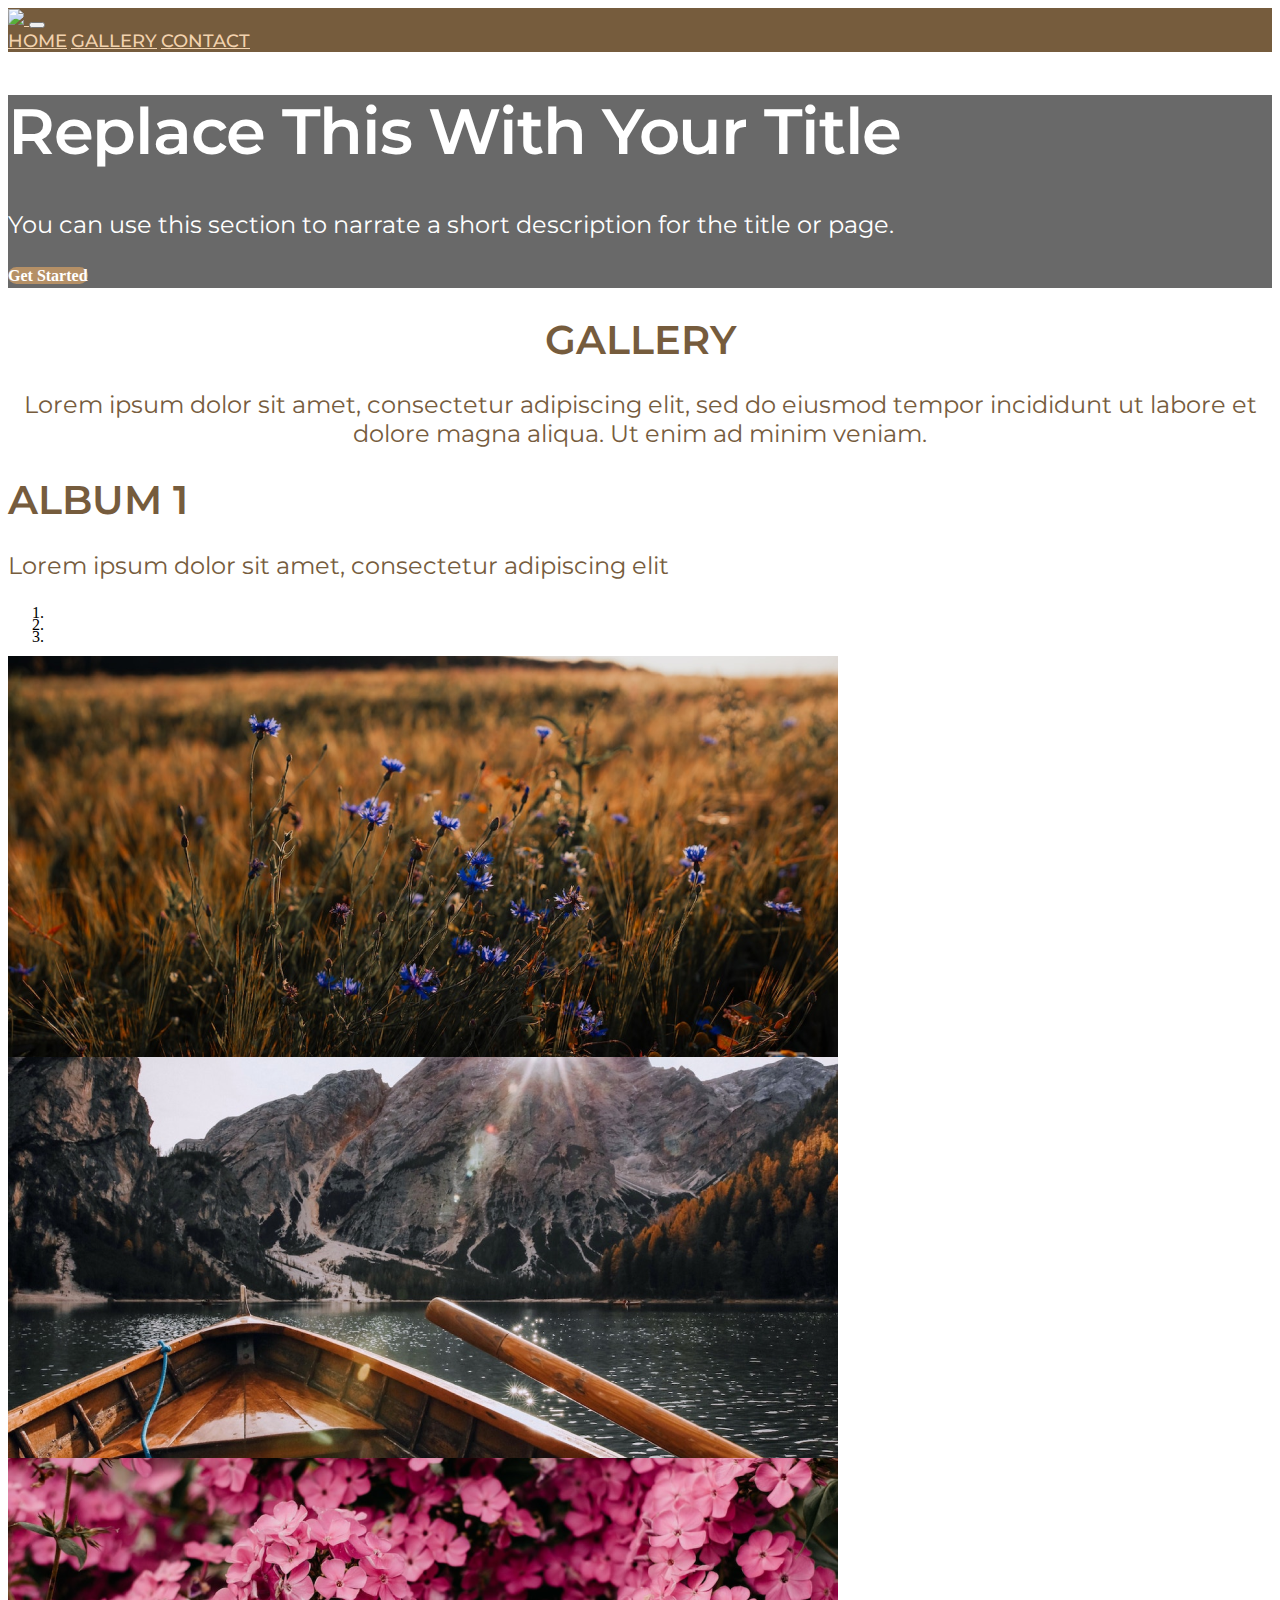
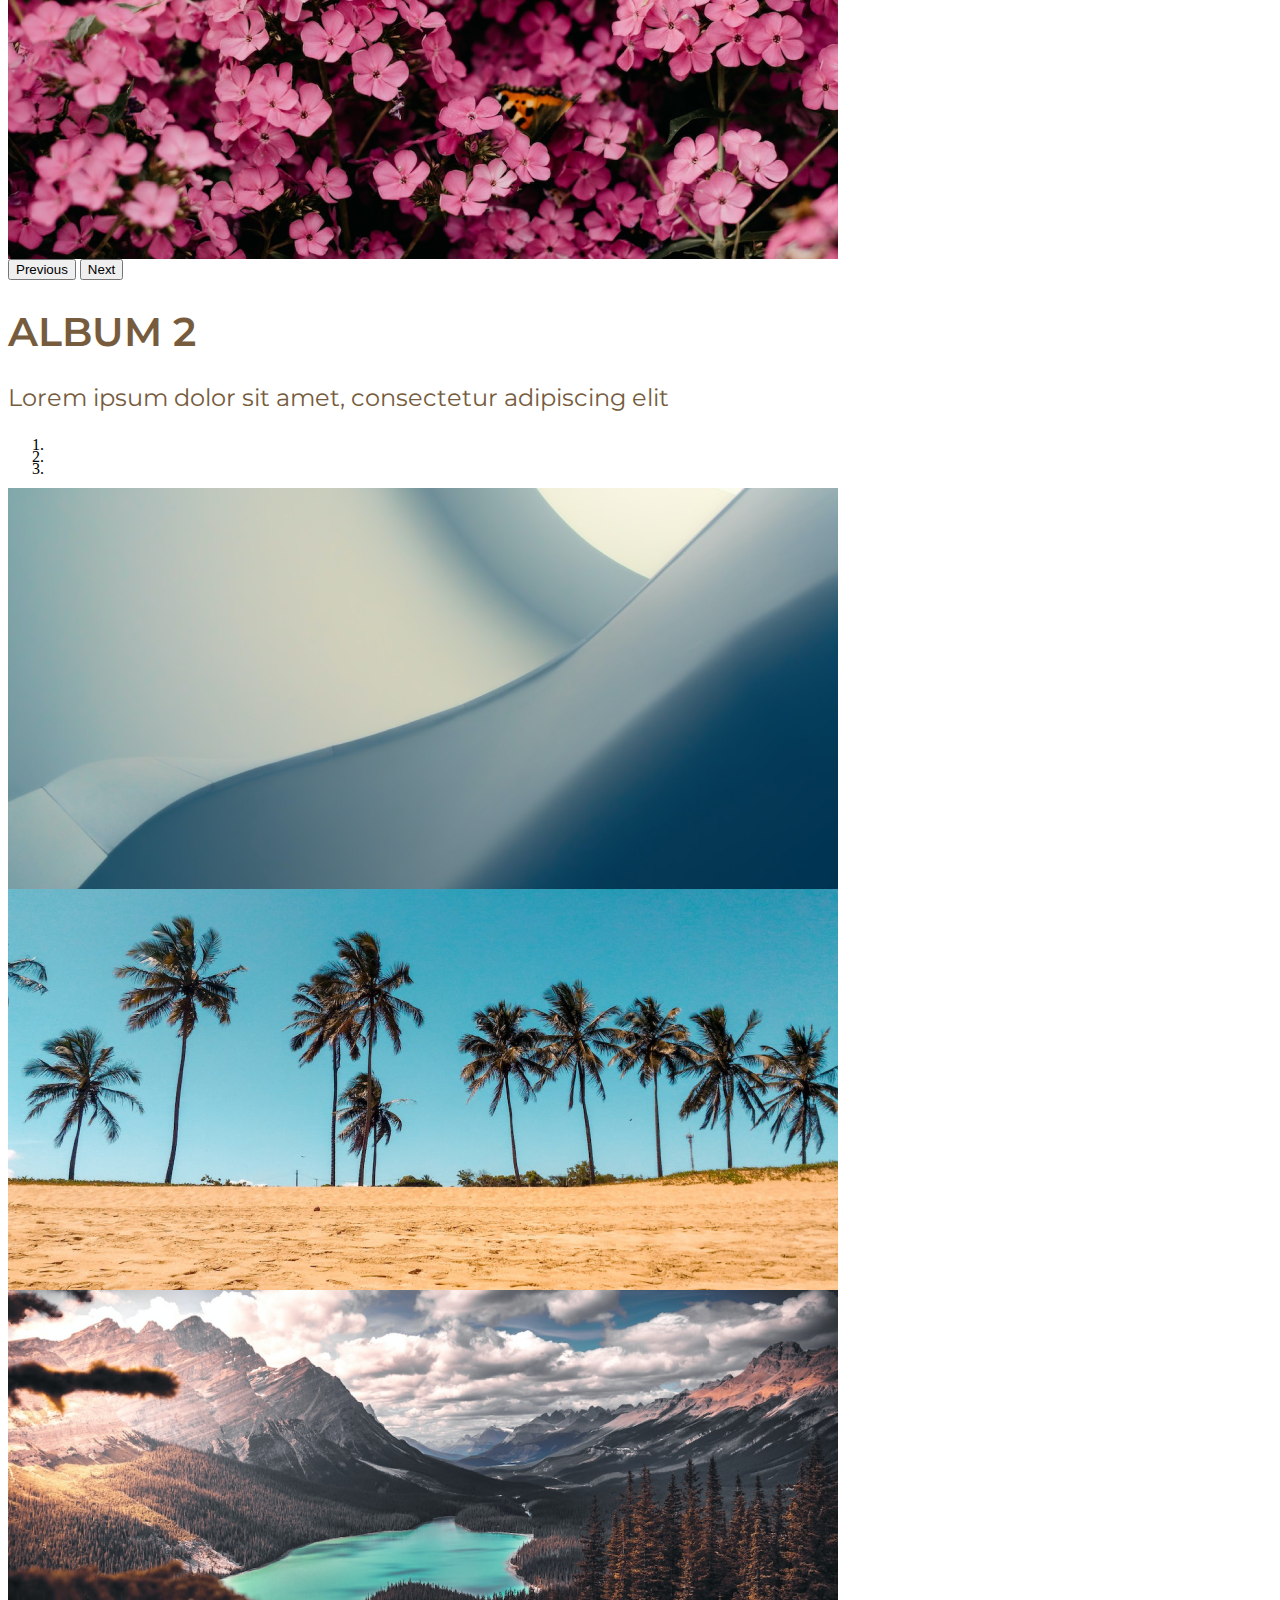
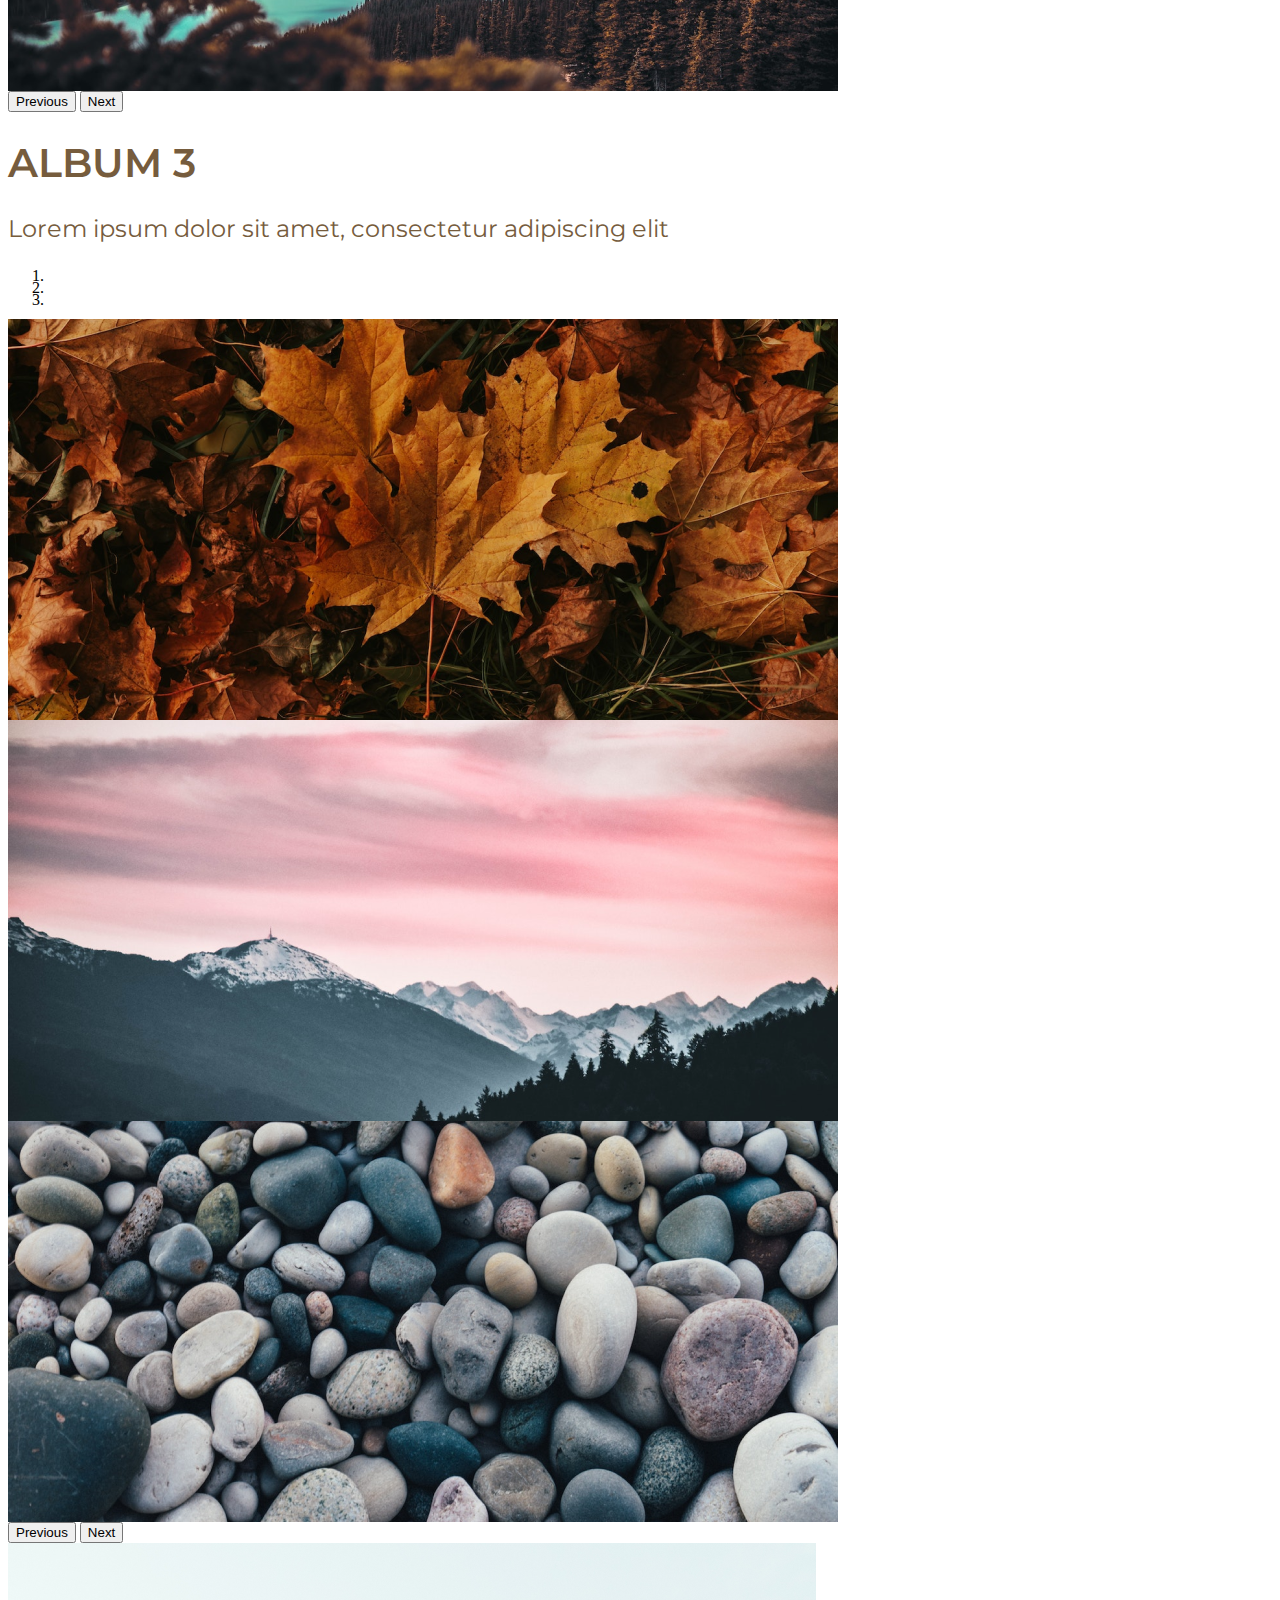
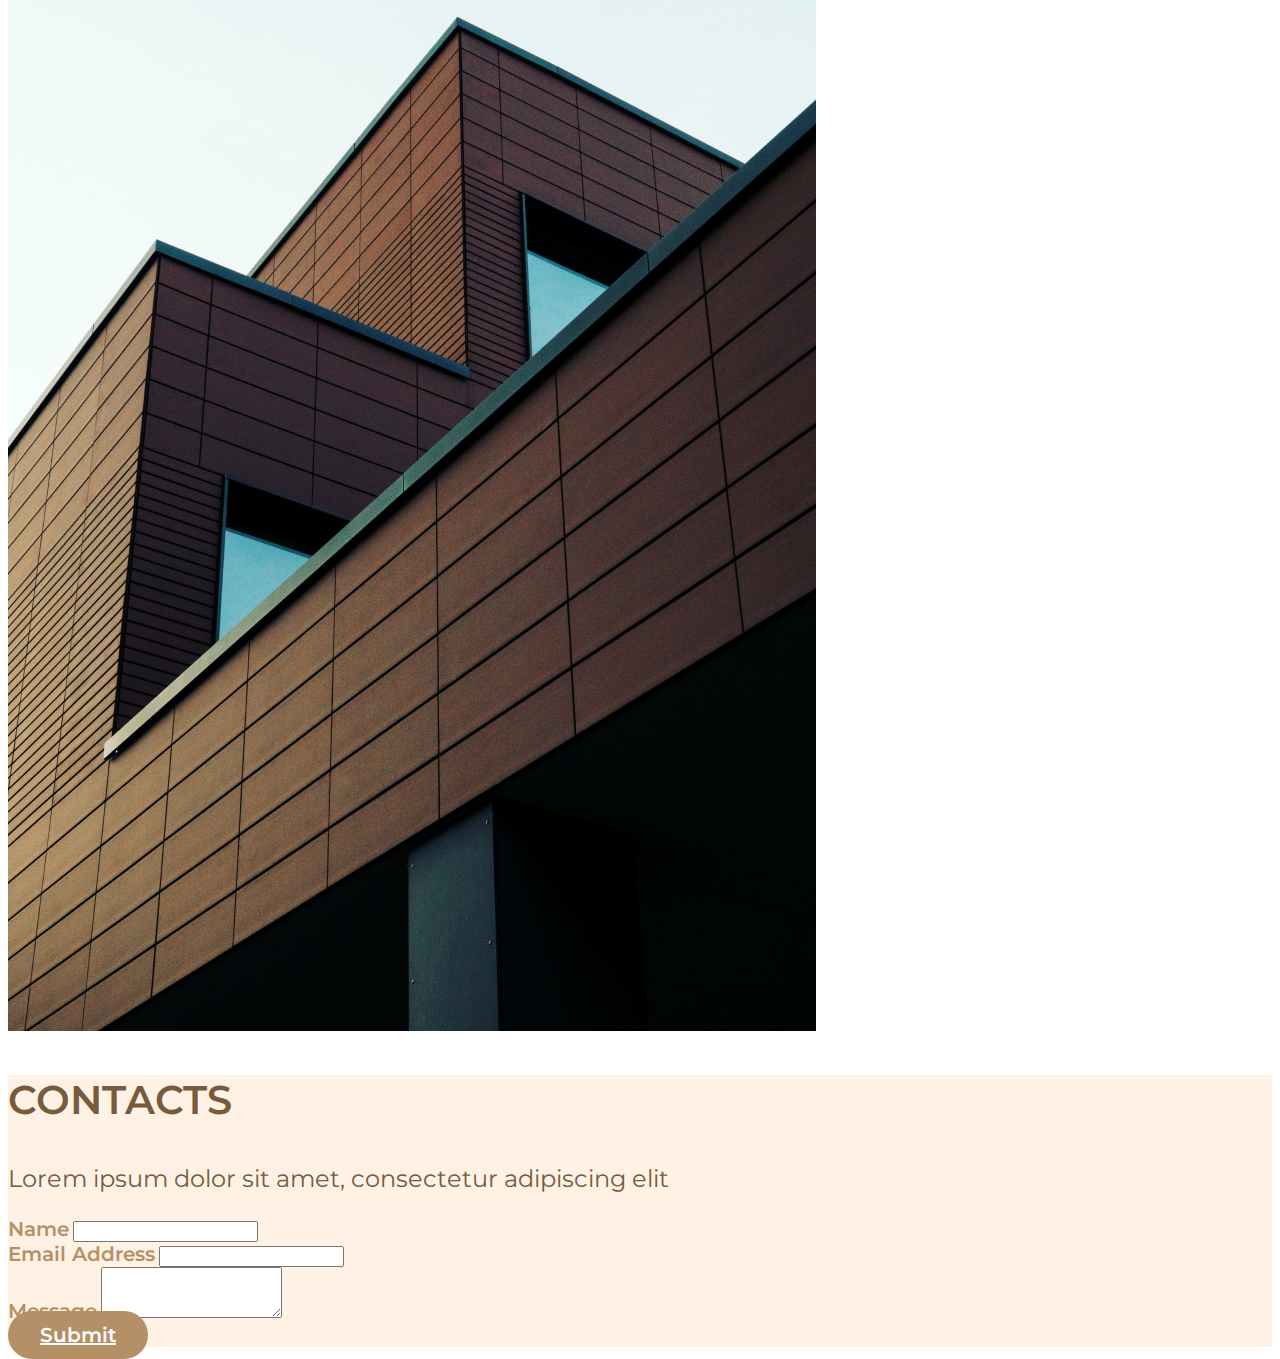
==== index.html @ aa3aab63 "first commit" ====
<!DOCTYPE html>
<html>
  <head>
    <meta charset="utf-8">
    <meta name="viewport" content="width=device-width, initial-scale=1">
    <title>Sample Mockup - Portfolio</title>

    <!-- Google Fonts -->
    <link rel="preconnect" href="https://fonts.googleapis.com">
		<link rel="preconnect" href="https://fonts.gstatic.com" crossorigin>
		<link href="https://fonts.googleapis.com/css2?family=Montserrat:wght@400;500;600&display=swap" rel="stylesheet">


    <!-- Boostrap CSS -->
    <link rel="stylesheet" href="https://cdn.jsdelivr.net/npm/bootstrap@4.6.2/dist/css/bootstrap.min.css" integrity="sha384-xOolHFLEh07PJGoPkLv1IbcEPTNtaed2xpHsD9ESMhqIYd0nLMwNLD69Npy4HI+N" crossorigin="anonymous">

    <!-- External CSS -->
    <link rel="stylesheet" type="text/css" href="./style.css">

  </head>
  <body>

    <!-- Check Mockup > Identify the elements/sections you want to add > add elements in the codebase > style the elements using Figma CSS > Add bootstrap for layout -->


    <!-- Navbar Start -->
    <nav class="navbar navbar-expand-lg navbar-light bg-light" id="navbar">
      <div class="container">
          <a class="navbar-brand" href="#" id="logo">
            <img src="./images/logo.png">
          </a>
          <button class="navbar-toggler" type="button" data-toggle="collapse" data-target="#navbarNav" aria-controls="navbarNav" aria-expanded="false" aria-label="Toggle navigation">
            <span class="navbar-toggler-icon"></span>
          </button>
          <div class="collapse navbar-collapse">
            <div class="navbar-nav  ml-auto"> 
                <a class="nav-link" href="#">HOME</a>
                <a class="nav-link" href="#">GALLERY</a>
                <a class="nav-link" href="#">CONTACT</a>
            </div>
          </div>      
      </div>    
    </nav>

    <!-- Navbar End -->


    <!-- Landing Start -->

    <div class="container-fluid py-5" id="landing">
      <div class="row  justify-content-start py-5 my-5">
        <div class="col-md-2"></div>
        <div class="col-md-4 pt-md-5 text-start ml-5">
          <h1 id="title">Replace This With Your Title</h1>
          <p>You can use this section to narrate a short description for the title or page.</p>
          <a id="getStarted" class="px-2">Get Started</a>
        </div>      
      </div>    
    </div>

    <!-- Landing End -->
    
    
<!-- Gallery Start -->
    <section id="gallery">
        <div class="container-fluid mt-5 pt-5">
            <div class="row justify-content-center align-content-center">
                <div class="p-md-5 text-center col-sm-10 col-md-10 col-lg-10 col-xl-10">
                    <h1 id="galleryTitle">GALLERY</h1>
                    <p id="description">Lorem ipsum dolor sit amet, consectetur adipiscing elit, sed do eiusmod tempor incididunt ut labore et dolore magna aliqua. Ut enim ad minim veniam.</p>
                </div>				
            </div>			
        </div>

        <div class="container-fluid py-4">
            <div class="row justify-content-center align-content-center">
                <div class="shadow p-5 mb-5 bg-white rounded col-sm-10 col-md-10 col-lg-10 col-xl-10">           
                    <div class="px-5">
                        <h1 class="albumTitle">ALBUM 1</h1>
                        <p class="description py-3">
                            Lorem ipsum dolor sit amet, consectetur adipiscing elit
                        </p>
                    </div> 
                    <div class="container pt-5">
                        <div class="row justify-content-center align-content-center">
                            <div class="col-md-10 pb-md-5">
                                <div id="carouselExampleIndicators1" class="carousel slide carouselExampleIndicators" data-ride="carousel">
                                    <ol class="carousel-indicators">
                                    <li data-target="#carouselExampleIndicators1" data-slide-to="0" class="active"></li>
                                    <li data-target="#carouselExampleIndicators1" data-slide-to="1"></li>
                                    <li data-target="#carouselExampleIndicators1" data-slide-to="2"></li>
                                    </ol>
                                    <div class="carousel-inner">
                                    <div class="carousel-item active">
                                        <img src="./images/carousel-a-1.png" class="d-block w-100" alt="...">
                                    </div>
                                    <div class="carousel-item">
                                        <img src="./images/carousel-a-2.png" class="d-block w-100" alt="...">
                                    </div>
                                    <div class="carousel-item">
                                        <img src="./images/carousel-a-3.png" class="d-block w-100" alt="...">
                                    </div>
                                    </div>
                                    <button class="carousel-control-prev" type="button" data-target="#carouselExampleIndicators1" data-slide="prev">
                                    <span class="carousel-control-prev-icon" aria-hidden="true"></span>
                                    <span class="sr-only">Previous</span>
                                    </button>
                                    <button class="carousel-control-next" type="button" data-target="#carouselExampleIndicators1" data-slide="next">
                                    <span class="carousel-control-next-icon" aria-hidden="true"></span>
                                    <span class="sr-only">Next</span>
                                    </button>
                                    </div>
                            </div>
                        </div>
                    </div>
                  
                </div>
            </div>
        </div>
    
        
        <div class="container-fluid py-4">
            <div class="row justify-content-center align-content-center">
                <div class="shadow p-5 mb-5 bg-white rounded col-sm-10 col-md-10 col-lg-10 col-xl-10">     
                    <div class="px-5">
                        <h1 class="albumTitle">ALBUM 2</h1>
                        <p class="description py-3">
                            Lorem ipsum dolor sit amet, consectetur adipiscing elit
                        </p>
                    </div> 
                    <div class="container pt-5">
                        <div class="row justify-content-center align-content-center">
                            <div class="pb-md-5 col-sm-10 col-md-10 col-lg-10 col-xl-10">
                                <div id="carouselExampleIndicators2" class="carousel slide carouselExampleIndicators" data-ride="carousel">
                                    <ol class="carousel-indicators">
                                    <li data-target="#carouselExampleIndicators2" data-slide-to="0" class="active"></li>
                                    <li data-target="#carouselExampleIndicators2" data-slide-to="1"></li>
                                    <li data-target="#carouselExampleIndicators2" data-slide-to="2"></li>
                                    </ol>
                                    <div class="carousel-inner">
                                    <div class="carousel-item active">
                                        <img src="./images/carousel-b-1.png" class="d-block w-100" alt="...">
                                    </div>
                                    <div class="carousel-item">
                                        <img src="./images/carousel-b-2.png" class="d-block w-100" alt="...">
                                    </div>
                                    <div class="carousel-item">
                                        <img src="./images/carousel-b-3.png" class="d-block w-100" alt="...">
                                    </div>
                                    </div>
                                    <button class="carousel-control-prev" type="button" data-target="#carouselExampleIndicators2" data-slide="prev">
                                    <span class="carousel-control-prev-icon" aria-hidden="true"></span>
                                    <span class="sr-only">Previous</span>
                                    </button>
                                    <button class="carousel-control-next" type="button" data-target="#carouselExampleIndicators2" data-slide="next">
                                    <span class="carousel-control-next-icon" aria-hidden="true"></span>
                                    <span class="sr-only">Next</span>
                                    </button>
                                    </div>
                            </div>
                        </div>
                    </div>
                  
                </div>
            </div>
        </div>

        <div class="container-fluid py-4">
            <div class="row justify-content-center align-content-center">
                <div class="shadow p-5 mb-5 bg-white rounded col-sm-10 col-md-10 col-lg-10 col-xl-10">           
                    <div class="px-5">
                        <h1 class="albumTitle">ALBUM 3</h1>
                        <p class="description py-3">
                            Lorem ipsum dolor sit amet, consectetur adipiscing elit
                        </p>
                    </div> 
                    <div class="container pt-5">
                        <div class="row justify-content-center align-content-center">
                            <div class="pb-md-5 col-sm-10 col-md-10 col-lg-10 col-xl-10">
                                <div id="carouselExampleIndicators3" class="carousel slide carouselExampleIndicators" data-ride="carousel">
                                    <ol class="carousel-indicators">
                                    <li data-target="#carouselExampleIndicators3" data-slide-to="0" class="active"></li>
                                    <li data-target="#carouselExampleIndicators3" data-slide-to="1"></li>
                                    <li data-target="#carouselExampleIndicators3" data-slide-to="2"></li>
                                    </ol>
                                    <div class="carousel-inner">
                                    <div class="carousel-item active">
                                        <img src="./images/carousel-c-1.png" class="d-block w-100" alt="...">
                                    </div>
                                    <div class="carousel-item">
                                        <img src="./images/carousel-c-2.png" class="d-block w-100" alt="...">
                                    </div>
                                    <div class="carousel-item">
                                        <img src="./images/carousel-c-3.png" class="d-block w-100" alt="...">
                                    </div>
                                    </div>
                                    <button class="carousel-control-prev" type="button" data-target="#carouselExampleIndicators3" data-slide="prev">
                                    <span class="carousel-control-prev-icon" aria-hidden="true"></span>
                                    <span class="sr-only">Previous</span>
                                    </button>
                                    <button class="carousel-control-next" type="button" data-target="#carouselExampleIndicators3" data-slide="next">
                                    <span class="carousel-control-next-icon" aria-hidden="true"></span>
                                    <span class="sr-only">Next</span>
                                    </button>
                                    </div>
                            </div>
                        </div>
                    </div>
                  
                </div>
            </div>
        </div>
    </section>
<!-- Gallery End -->
    
    
    
    <!-- Contact Us Start Wag nyu po copyhin -->
  <div class="container-fluid d-flex justify-content-center p-0">
    <div class="row d-flex flex-grow-1">
      <div class="col-6 d-flex p-0">
        <img class="img-fluid w-100" src="./images/contact.png">
      </div>
      <div id="background" class="col-6 p-5 d-flex flex-column">
        <h3 id="contactHeader">CONTACTS</h3>
        <p id="contactParagraph">Lorem ipsum dolor sit amet, consectetur adipiscing elit</p>
        <form>
          <div class="form-group">
            <label class="label-style" for="name">Name</label>
            <input type="text" class="form-control" id="name" aria-describedby="name">
          </div>
          <div class="form-group">
            <label class="label-style" for="exampleInputEmail1">Email Address</label>
            <input type="email" class="form-control" id="exampleInputEmail1" aria-describedby="emailHelp">
          </div>
          <div class="form-group">
            <label class="label-style" for="exampleFormControlTextarea1">Message</label>
            <textarea class="form-control" id="exampleFormControlTextarea1" rows="3"></textarea>
          </div>
          <div class="text-right mt-5">
            <a id="submitBtn" href="#">Submit</a>
          </div>
          
        </form>
      </div>
    </div>
  </div>
    <!-- Contact Us End -->



    <!-- Bootstrap JS Bundle -->
    <script src="https://cdn.jsdelivr.net/npm/jquery@3.5.1/dist/jquery.slim.min.js" integrity="sha384-DfXdz2htPH0lsSSs5nCTpuj/zy4C+OGpamoFVy38MVBnE+IbbVYUew+OrCXaRkfj" crossorigin="anonymous"></script>
    <script src="https://cdn.jsdelivr.net/npm/bootstrap@4.6.2/dist/js/bootstrap.bundle.min.js" integrity="sha384-Fy6S3B9q64WdZWQUiU+q4/2Lc9npb8tCaSX9FK7E8HnRr0Jz8D6OP9dO5Vg3Q9ct" crossorigin="anonymous"></script>

  </body>
</html>
---- style.css ----
nav a {
	color: #F2D2AE !important;
	text-align: center;
	font-size: 18px;
	font-family: Montserrat;
	font-style: normal;
	font-weight: 500;
	line-height: normal;
}

#navbar {
	background: #765C3D !important;
}

#title {
	color: #FFF;
	font-size: 64px;
	font-family: Montserrat;
	font-style: normal;
	font-weight: 600;
	line-height: 72px;
	letter-spacing: -1.28px;
}

#title + p {
	color: #FFF;
	font-size: 24px;
	font-family: Montserrat;
	font-style: normal;
	font-weight: 400;
	line-height: 30px;
}

#landing {
	background: 
		linear-gradient(rgba(0, 0, 0, 0.59),rgba(0, 0, 0, 0.59)),
		url('./images/pexels-paul-ijsendoorn-33041.png');
	background-repeat: no-repeat;
	background-size: cover;
}

#getStarted {
	border: none;
	border-radius: 999px;
	background: #B59066;
	color: var(--button-text-button-primary-text, #FFF);
	text-align: center;
	font-size: 20px
	font-family: Montserrat;
	font-style: normal;
	font-weight: 600;
	line-height: 24px;
}

#description {
	color: #765C3D;
	text-align: center;
	font-size: 24px;
	font-family: Montserrat;
	font-style: normal;
	font-weight: 400;
	line-height: normal;
}

div .carousel-item {
	background: url(<path-to-image>), lightgray 50% / cover no-repeat;
	width: 830px;
	height: 401px;
}


/* MIKE/Arian GALLERY*/
.albums {
	background: #FFF;
	box-shadow: 0px 4px 23px 0px rgba(0, 0, 0, 0.25);
	width: 1245px;
	height: 764px;
	flex-shrink: 0;
}

.albumTitle{
    color: #765C3D;
    font-size: 40px;
    font-family: Montserrat;
    font-style: normal;
    font-weight: 600;
    line-height: normal;
}

#descalbum1 {
	color: #765C3D;
	font-size: 24px;
	font-family: Montserrat;
	font-style: normal;
	font-weight: 400;
	line-height: normal;
}

/*Arian*/
#galleryTitle{
    color: #765C3D;
    text-align: center;
    font-size: 40px;
    font-family: Montserrat;
    font-style: normal;
    font-weight: 600;
    line-height: normal;
}

.description{
    color: #765C3D!important;
    text-align: left;
    font-size: 24px;
    font-family: Montserrat;
    font-style: normal;
    font-weight: 400;
    line-height: normal;
}

.carouselExampleIndicators li{
    border-radius: 50%;
    width: 12px;
    height: 12px;
}

.title_description {
	color: #765C3D;
	text-align: center;
	font-size: 24px;
	font-family: Montserrat;
	font-style: normal;
	font-weight: 400;
	line-height: normal;
}
/* MIKE/Arian GALLERY*/



/*start contact*/
#background {
	background: #FFF2E4;
}

#contactHeader {
	color: #765C3D;
	font-size: 40px;
	font-family: Montserrat;
	font-style: normal;
	font-weight: 600;
	line-height: normal;
}

#contactParagraph {
	color: #765C3D;
	font-size: 24px;
	font-family: Montserrat;
	font-style: normal;
	font-weight: 400;
	line-height: normal;
}

.label-style {
	color: #B59066;
	font-size: 20px;
	font-family: Montserrat;
	font-style: normal;
	font-weight: 600;
	line-height: normal;
}

#submitBtn {
	border-radius: 999px;
	background: #B59066;
	padding: 12px 32px;

	color: var(--button-text-button-primary-text, #FFF);
	text-align: center;
	font-size: 20px;
	font-family: Montserrat;
	font-style: normal;
	font-weight: 600;
	line-height: 24px;
}
/*end contact*/
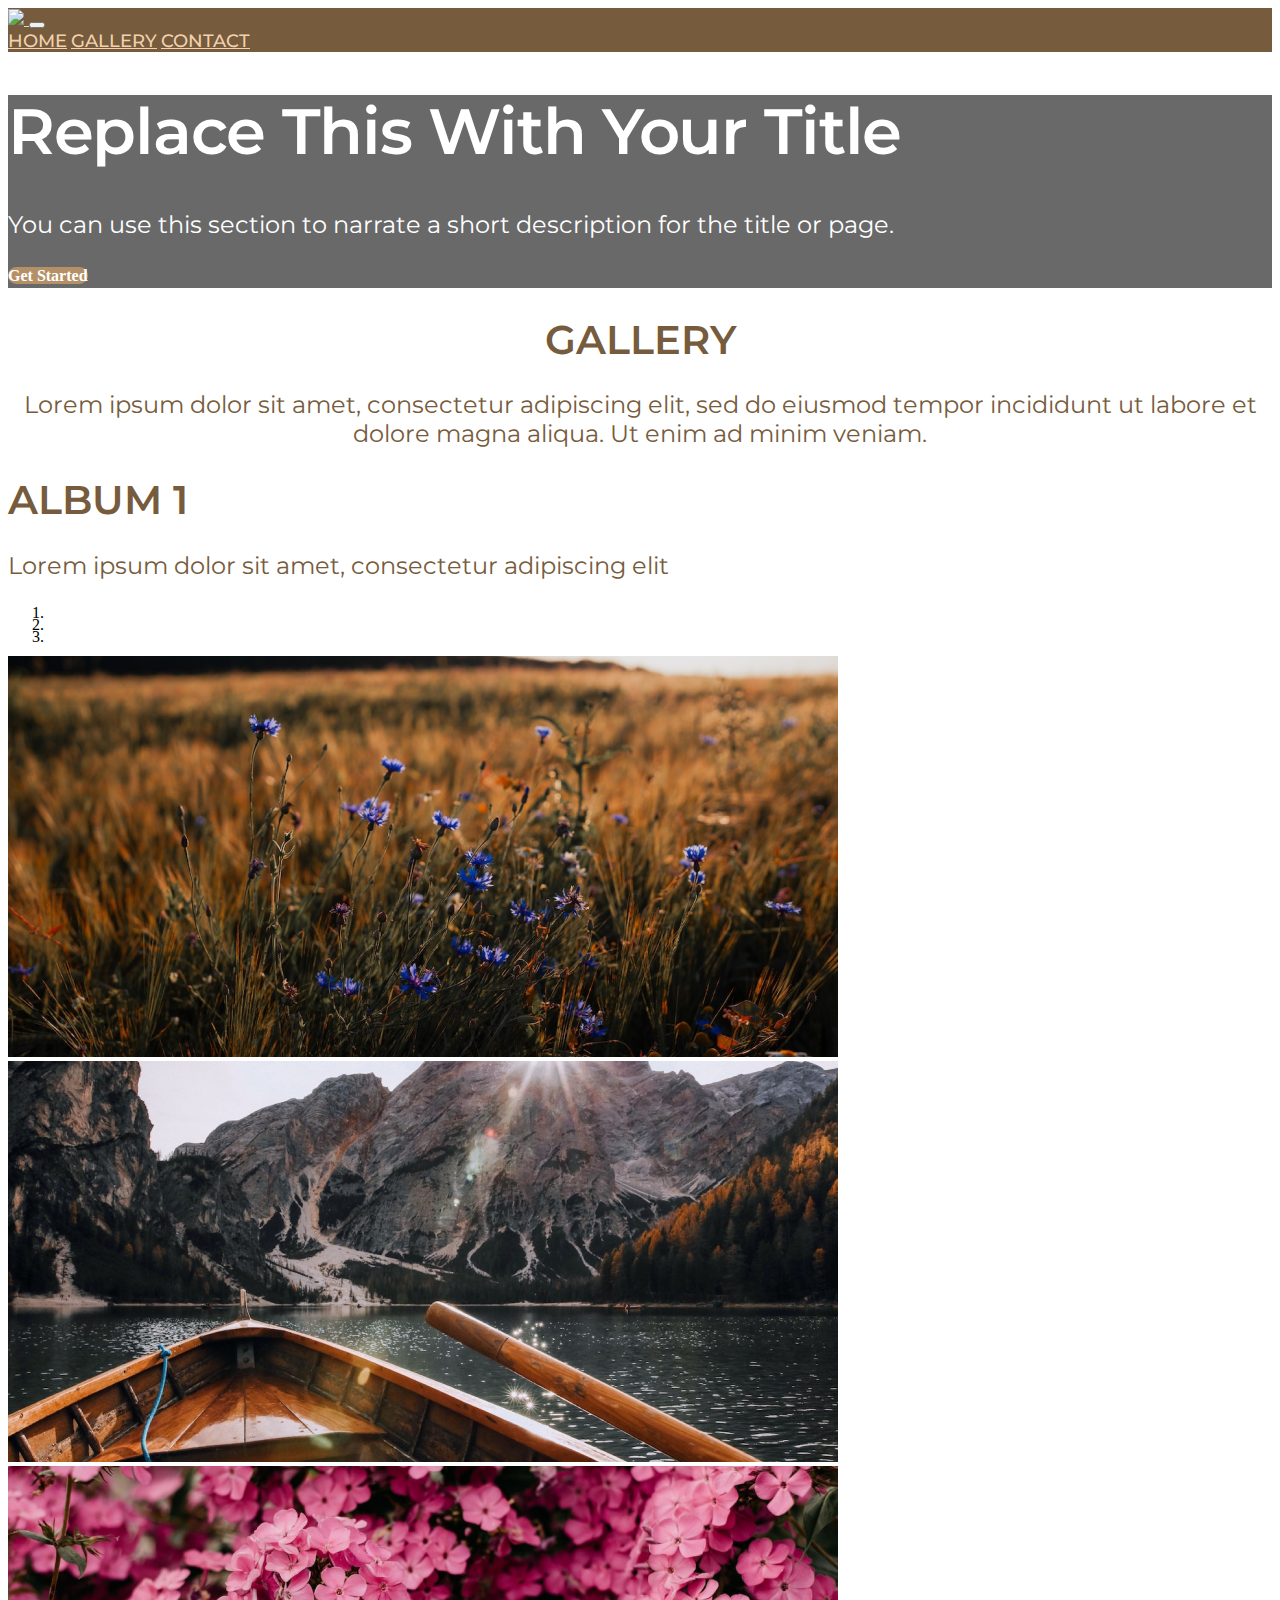
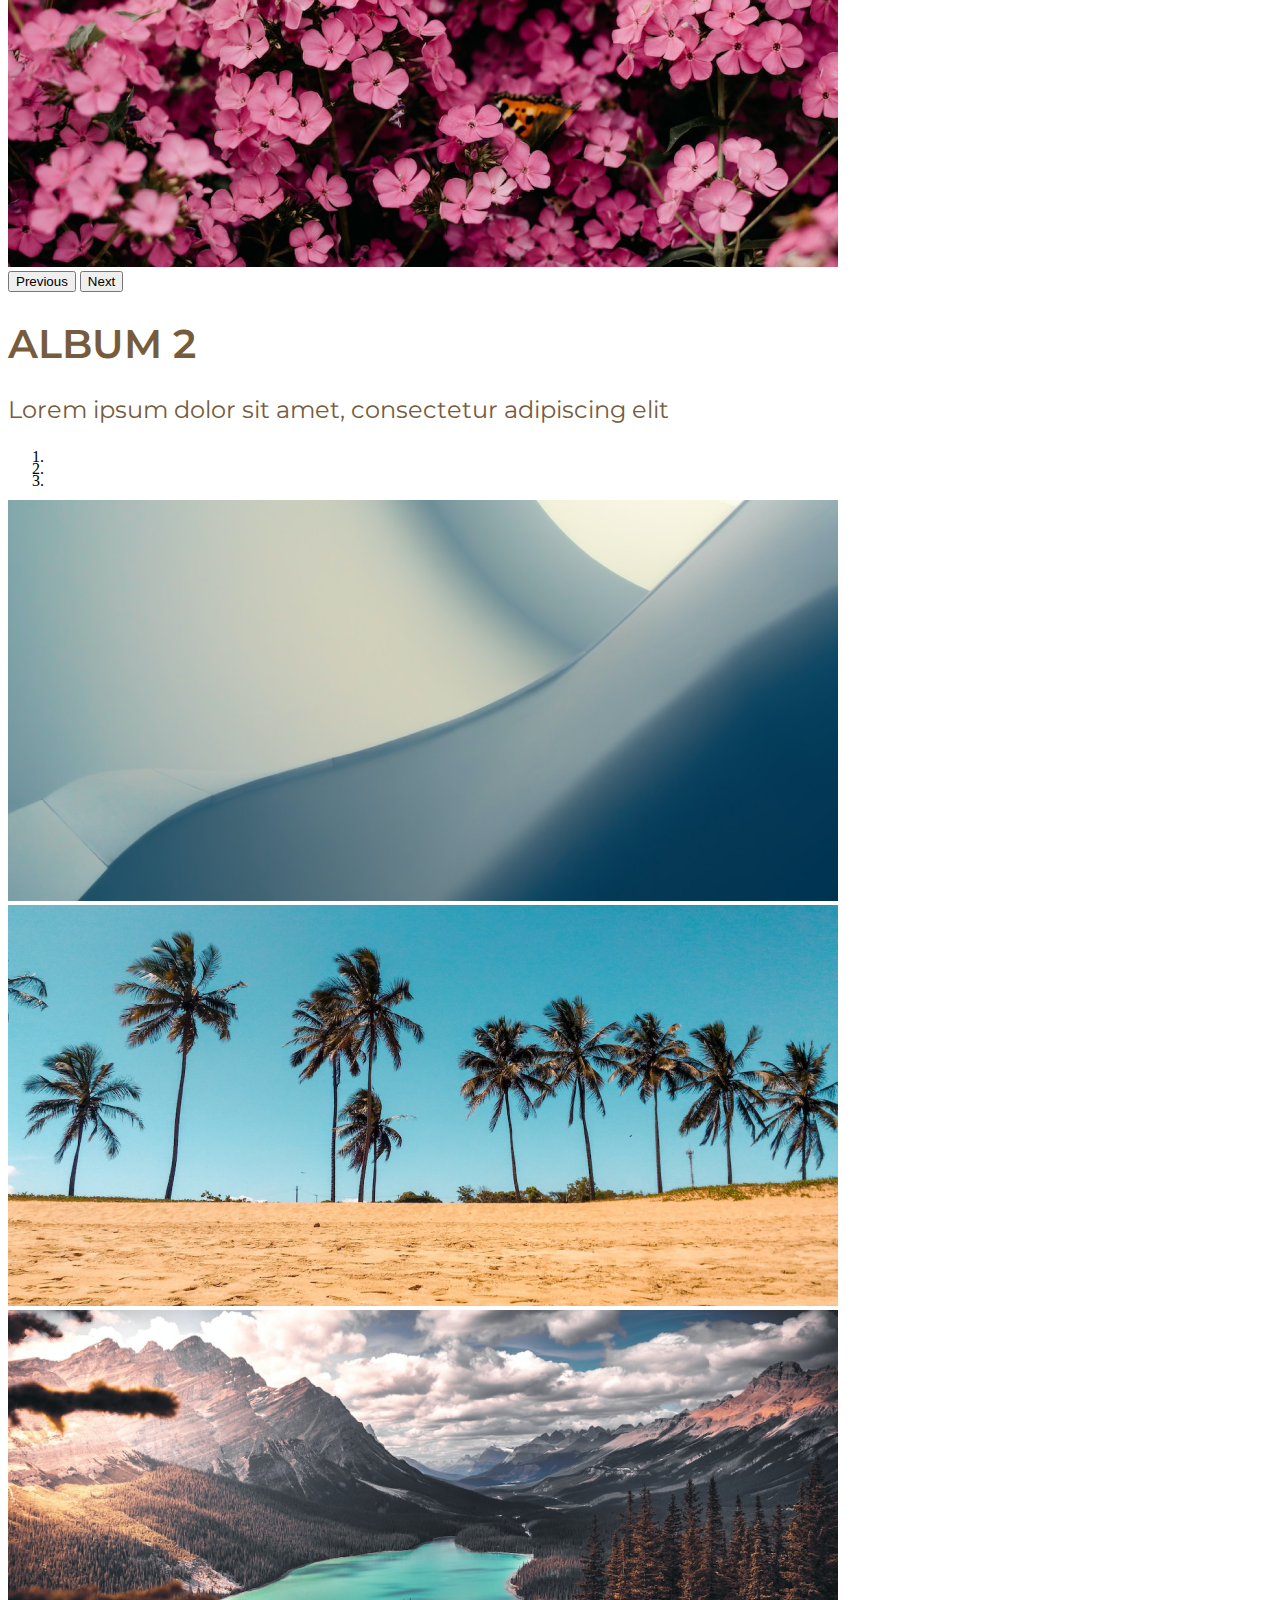
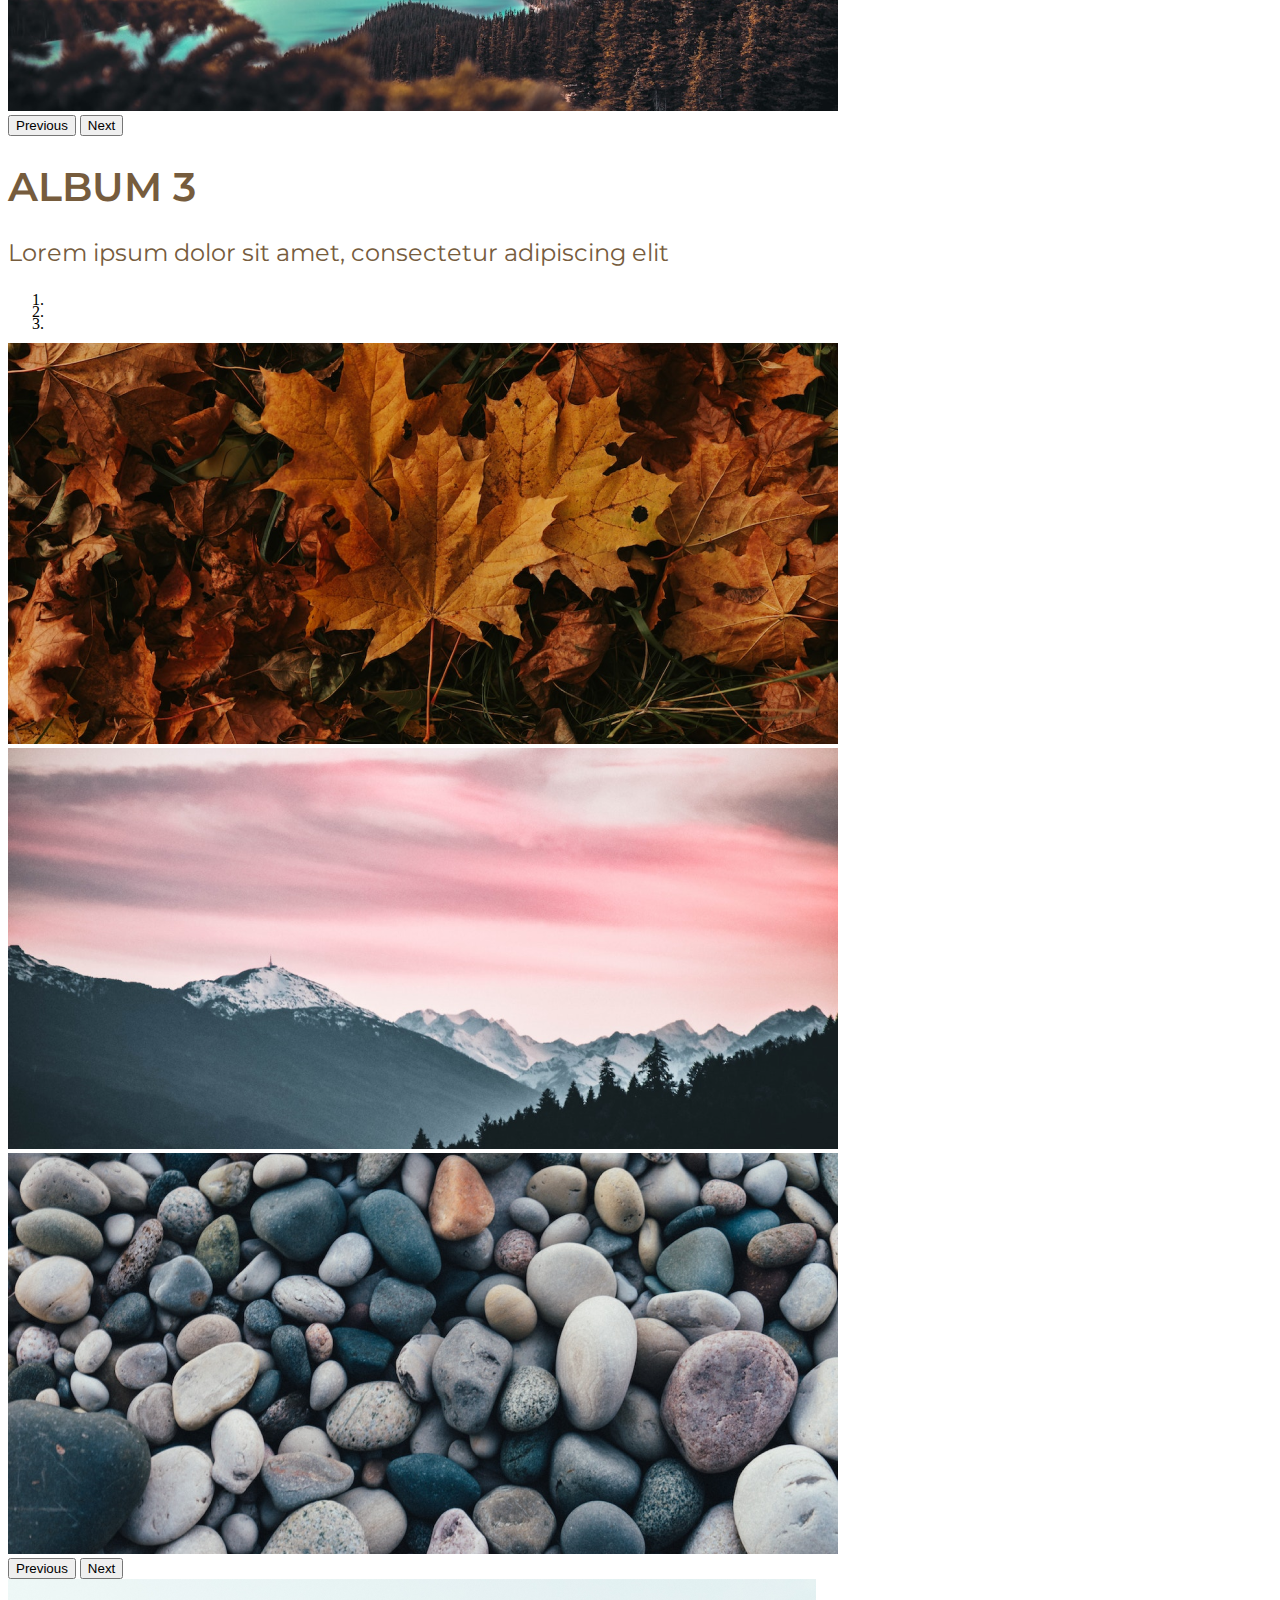
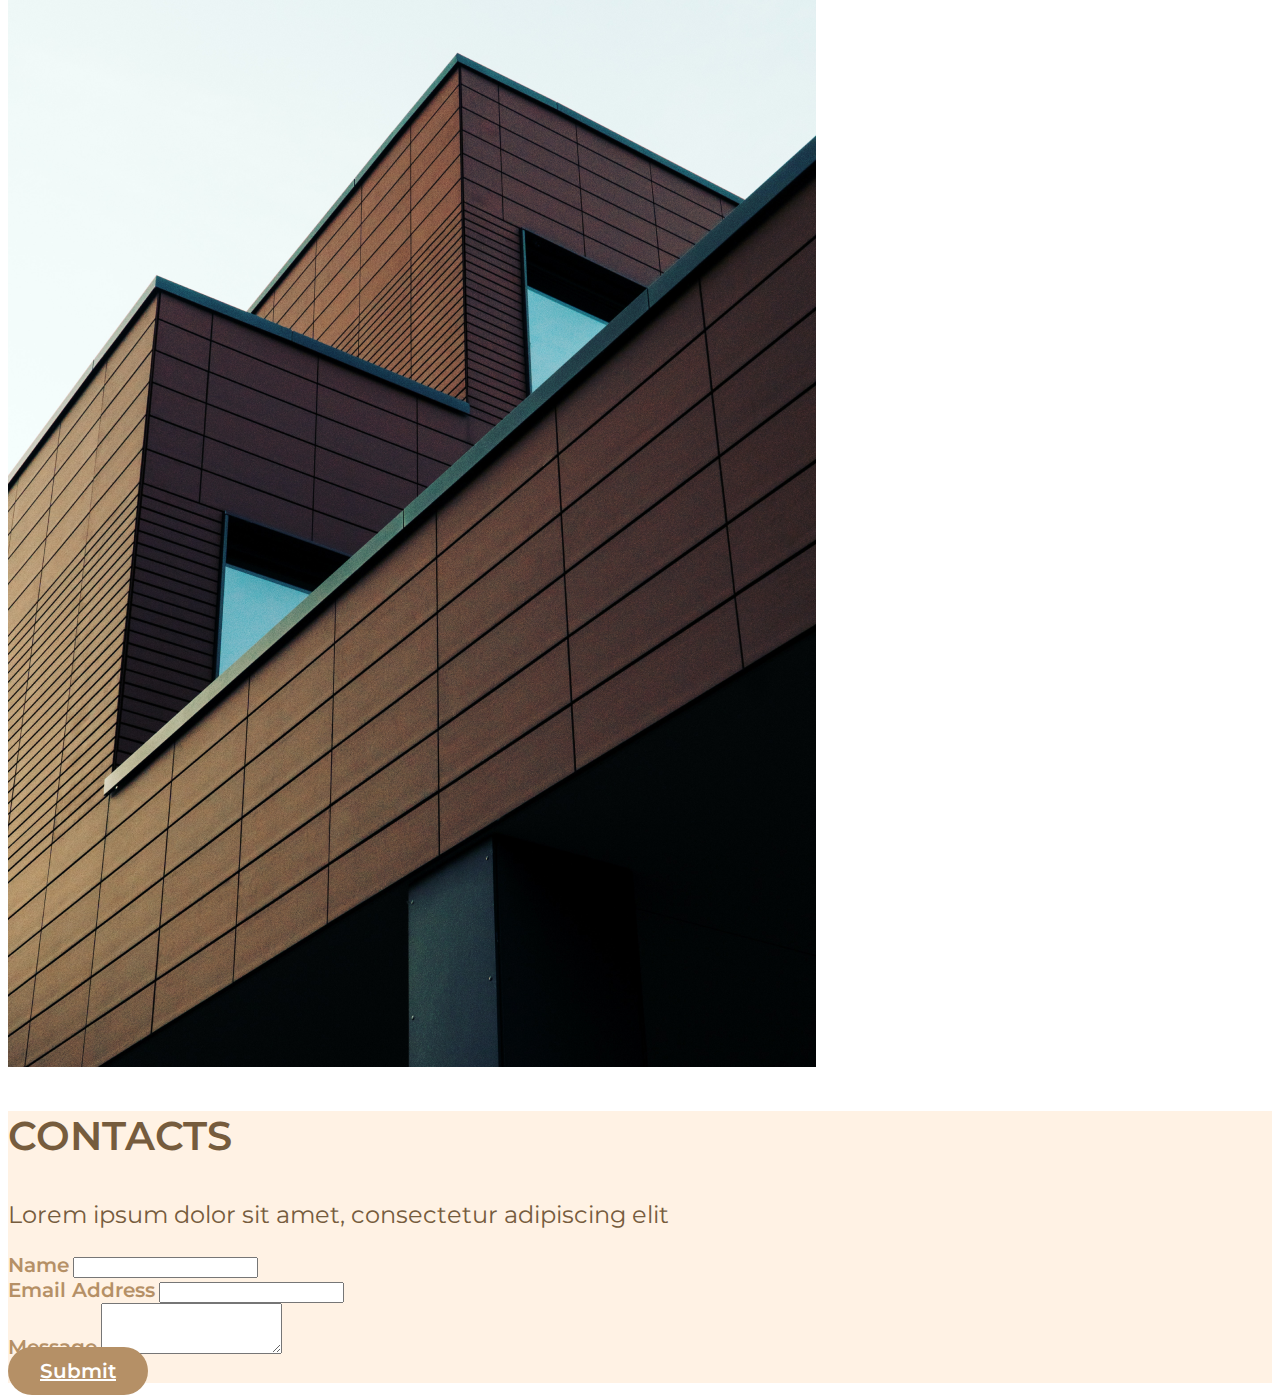
==== commit b2c6869c: "layout changes, adjust the css side" ====
--- a/index.html
+++ b/index.html
@@ -20,236 +20,8 @@
   </head>
   <body>
 
-    <!-- Check Mockup > Identify the elements/sections you want to add > add elements in the codebase > style the elements using Figma CSS > Add bootstrap for layout -->
-
-
-    <!-- Navbar Start -->
-    <nav class="navbar navbar-expand-lg navbar-light bg-light" id="navbar">
-      <div class="container">
-          <a class="navbar-brand" href="#" id="logo">
-            <img src="./images/logo.png">
-          </a>
-          <button class="navbar-toggler" type="button" data-toggle="collapse" data-target="#navbarNav" aria-controls="navbarNav" aria-expanded="false" aria-label="Toggle navigation">
-            <span class="navbar-toggler-icon"></span>
-          </button>
-          <div class="collapse navbar-collapse">
-            <div class="navbar-nav  ml-auto"> 
-                <a class="nav-link" href="#">HOME</a>
-                <a class="nav-link" href="#">GALLERY</a>
-                <a class="nav-link" href="#">CONTACT</a>
-            </div>
-          </div>      
-      </div>    
-    </nav>
-
-    <!-- Navbar End -->
-
-
-    <!-- Landing Start -->
-
-    <div class="container-fluid py-5" id="landing">
-      <div class="row  justify-content-start py-5 my-5">
-        <div class="col-md-2"></div>
-        <div class="col-md-4 pt-md-5 text-start ml-5">
-          <h1 id="title">Replace This With Your Title</h1>
-          <p>You can use this section to narrate a short description for the title or page.</p>
-          <a id="getStarted" class="px-2">Get Started</a>
-        </div>      
-      </div>    
-    </div>
-
-    <!-- Landing End -->
-    
-    
-<!-- Gallery Start -->
-    <section id="gallery">
-        <div class="container-fluid mt-5 pt-5">
-            <div class="row justify-content-center align-content-center">
-                <div class="p-md-5 text-center col-sm-10 col-md-10 col-lg-10 col-xl-10">
-                    <h1 id="galleryTitle">GALLERY</h1>
-                    <p id="description">Lorem ipsum dolor sit amet, consectetur adipiscing elit, sed do eiusmod tempor incididunt ut labore et dolore magna aliqua. Ut enim ad minim veniam.</p>
-                </div>				
-            </div>			
-        </div>
-
-        <div class="container-fluid py-4">
-            <div class="row justify-content-center align-content-center">
-                <div class="shadow p-5 mb-5 bg-white rounded col-sm-10 col-md-10 col-lg-10 col-xl-10">           
-                    <div class="px-5">
-                        <h1 class="albumTitle">ALBUM 1</h1>
-                        <p class="description py-3">
-                            Lorem ipsum dolor sit amet, consectetur adipiscing elit
-                        </p>
-                    </div> 
-                    <div class="container pt-5">
-                        <div class="row justify-content-center align-content-center">
-                            <div class="col-md-10 pb-md-5">
-                                <div id="carouselExampleIndicators1" class="carousel slide carouselExampleIndicators" data-ride="carousel">
-                                    <ol class="carousel-indicators">
-                                    <li data-target="#carouselExampleIndicators1" data-slide-to="0" class="active"></li>
-                                    <li data-target="#carouselExampleIndicators1" data-slide-to="1"></li>
-                                    <li data-target="#carouselExampleIndicators1" data-slide-to="2"></li>
-                                    </ol>
-                                    <div class="carousel-inner">
-                                    <div class="carousel-item active">
-                                        <img src="./images/carousel-a-1.png" class="d-block w-100" alt="...">
-                                    </div>
-                                    <div class="carousel-item">
-                                        <img src="./images/carousel-a-2.png" class="d-block w-100" alt="...">
-                                    </div>
-                                    <div class="carousel-item">
-                                        <img src="./images/carousel-a-3.png" class="d-block w-100" alt="...">
-                                    </div>
-                                    </div>
-                                    <button class="carousel-control-prev" type="button" data-target="#carouselExampleIndicators1" data-slide="prev">
-                                    <span class="carousel-control-prev-icon" aria-hidden="true"></span>
-                                    <span class="sr-only">Previous</span>
-                                    </button>
-                                    <button class="carousel-control-next" type="button" data-target="#carouselExampleIndicators1" data-slide="next">
-                                    <span class="carousel-control-next-icon" aria-hidden="true"></span>
-                                    <span class="sr-only">Next</span>
-                                    </button>
-                                    </div>
-                            </div>
-                        </div>
-                    </div>
-                  
-                </div>
-            </div>
-        </div>
-    
-        
-        <div class="container-fluid py-4">
-            <div class="row justify-content-center align-content-center">
-                <div class="shadow p-5 mb-5 bg-white rounded col-sm-10 col-md-10 col-lg-10 col-xl-10">     
-                    <div class="px-5">
-                        <h1 class="albumTitle">ALBUM 2</h1>
-                        <p class="description py-3">
-                            Lorem ipsum dolor sit amet, consectetur adipiscing elit
-                        </p>
-                    </div> 
-                    <div class="container pt-5">
-                        <div class="row justify-content-center align-content-center">
-                            <div class="pb-md-5 col-sm-10 col-md-10 col-lg-10 col-xl-10">
-                                <div id="carouselExampleIndicators2" class="carousel slide carouselExampleIndicators" data-ride="carousel">
-                                    <ol class="carousel-indicators">
-                                    <li data-target="#carouselExampleIndicators2" data-slide-to="0" class="active"></li>
-                                    <li data-target="#carouselExampleIndicators2" data-slide-to="1"></li>
-                                    <li data-target="#carouselExampleIndicators2" data-slide-to="2"></li>
-                                    </ol>
-                                    <div class="carousel-inner">
-                                    <div class="carousel-item active">
-                                        <img src="./images/carousel-b-1.png" class="d-block w-100" alt="...">
-                                    </div>
-                                    <div class="carousel-item">
-                                        <img src="./images/carousel-b-2.png" class="d-block w-100" alt="...">
-                                    </div>
-                                    <div class="carousel-item">
-                                        <img src="./images/carousel-b-3.png" class="d-block w-100" alt="...">
-                                    </div>
-                                    </div>
-                                    <button class="carousel-control-prev" type="button" data-target="#carouselExampleIndicators2" data-slide="prev">
-                                    <span class="carousel-control-prev-icon" aria-hidden="true"></span>
-                                    <span class="sr-only">Previous</span>
-                                    </button>
-                                    <button class="carousel-control-next" type="button" data-target="#carouselExampleIndicators2" data-slide="next">
-                                    <span class="carousel-control-next-icon" aria-hidden="true"></span>
-                                    <span class="sr-only">Next</span>
-                                    </button>
-                                    </div>
-                            </div>
-                        </div>
-                    </div>
-                  
-                </div>
-            </div>
-        </div>
-
-        <div class="container-fluid py-4">
-            <div class="row justify-content-center align-content-center">
-                <div class="shadow p-5 mb-5 bg-white rounded col-sm-10 col-md-10 col-lg-10 col-xl-10">           
-                    <div class="px-5">
-                        <h1 class="albumTitle">ALBUM 3</h1>
-                        <p class="description py-3">
-                            Lorem ipsum dolor sit amet, consectetur adipiscing elit
-                        </p>
-                    </div> 
-                    <div class="container pt-5">
-                        <div class="row justify-content-center align-content-center">
-                            <div class="pb-md-5 col-sm-10 col-md-10 col-lg-10 col-xl-10">
-                                <div id="carouselExampleIndicators3" class="carousel slide carouselExampleIndicators" data-ride="carousel">
-                                    <ol class="carousel-indicators">
-                                    <li data-target="#carouselExampleIndicators3" data-slide-to="0" class="active"></li>
-                                    <li data-target="#carouselExampleIndicators3" data-slide-to="1"></li>
-                                    <li data-target="#carouselExampleIndicators3" data-slide-to="2"></li>
-                                    </ol>
-                                    <div class="carousel-inner">
-                                    <div class="carousel-item active">
-                                        <img src="./images/carousel-c-1.png" class="d-block w-100" alt="...">
-                                    </div>
-                                    <div class="carousel-item">
-                                        <img src="./images/carousel-c-2.png" class="d-block w-100" alt="...">
-                                    </div>
-                                    <div class="carousel-item">
-                                        <img src="./images/carousel-c-3.png" class="d-block w-100" alt="...">
-                                    </div>
-                                    </div>
-                                    <button class="carousel-control-prev" type="button" data-target="#carouselExampleIndicators3" data-slide="prev">
-                                    <span class="carousel-control-prev-icon" aria-hidden="true"></span>
-                                    <span class="sr-only">Previous</span>
-                                    </button>
-                                    <button class="carousel-control-next" type="button" data-target="#carouselExampleIndicators3" data-slide="next">
-                                    <span class="carousel-control-next-icon" aria-hidden="true"></span>
-                                    <span class="sr-only">Next</span>
-                                    </button>
-                                    </div>
-                            </div>
-                        </div>
-                    </div>
-                  
-                </div>
-            </div>
-        </div>
-    </section>
-<!-- Gallery End -->
-    
-    
-    
-    <!-- Contact Us Start Wag nyu po copyhin -->
-  <div class="container-fluid d-flex justify-content-center p-0">
-    <div class="row d-flex flex-grow-1">
-      <div class="col-6 d-flex p-0">
-        <img class="img-fluid w-100" src="./images/contact.png">
-      </div>
-      <div id="background" class="col-6 p-5 d-flex flex-column">
-        <h3 id="contactHeader">CONTACTS</h3>
-        <p id="contactParagraph">Lorem ipsum dolor sit amet, consectetur adipiscing elit</p>
-        <form>
-          <div class="form-group">
-            <label class="label-style" for="name">Name</label>
-            <input type="text" class="form-control" id="name" aria-describedby="name">
-          </div>
-          <div class="form-group">
-            <label class="label-style" for="exampleInputEmail1">Email Address</label>
-            <input type="email" class="form-control" id="exampleInputEmail1" aria-describedby="emailHelp">
-          </div>
-          <div class="form-group">
-            <label class="label-style" for="exampleFormControlTextarea1">Message</label>
-            <textarea class="form-control" id="exampleFormControlTextarea1" rows="3"></textarea>
-          </div>
-          <div class="text-right mt-5">
-            <a id="submitBtn" href="#">Submit</a>
-          </div>
-          
-        </form>
-      </div>
-    </div>
-  </div>
-    <!-- Contact Us End -->
-
-
-
     <!-- Bootstrap JS Bundle -->
+    <script src="./index.js"></script>
     <script src="https://cdn.jsdelivr.net/npm/jquery@3.5.1/dist/jquery.slim.min.js" integrity="sha384-DfXdz2htPH0lsSSs5nCTpuj/zy4C+OGpamoFVy38MVBnE+IbbVYUew+OrCXaRkfj" crossorigin="anonymous"></script>
     <script src="https://cdn.jsdelivr.net/npm/bootstrap@4.6.2/dist/js/bootstrap.bundle.min.js" integrity="sha384-Fy6S3B9q64WdZWQUiU+q4/2Lc9npb8tCaSX9FK7E8HnRr0Jz8D6OP9dO5Vg3Q9ct" crossorigin="anonymous"></script>
 
--- a/style.css
+++ b/style.css
@@ -62,11 +62,12 @@
 	line-height: normal;
 }
 
-div .carousel-item {
+/* REMOVED FOR NOW */
+/* div .carousel-item {
 	background: url(<path-to-image>), lightgray 50% / cover no-repeat;
 	width: 830px;
 	height: 401px;
-}
+} */
 
 
 /* MIKE/Arian GALLERY*/
@@ -132,6 +133,7 @@
 	font-weight: 400;
 	line-height: normal;
 }
+
 /* MIKE/Arian GALLERY*/
 
 
